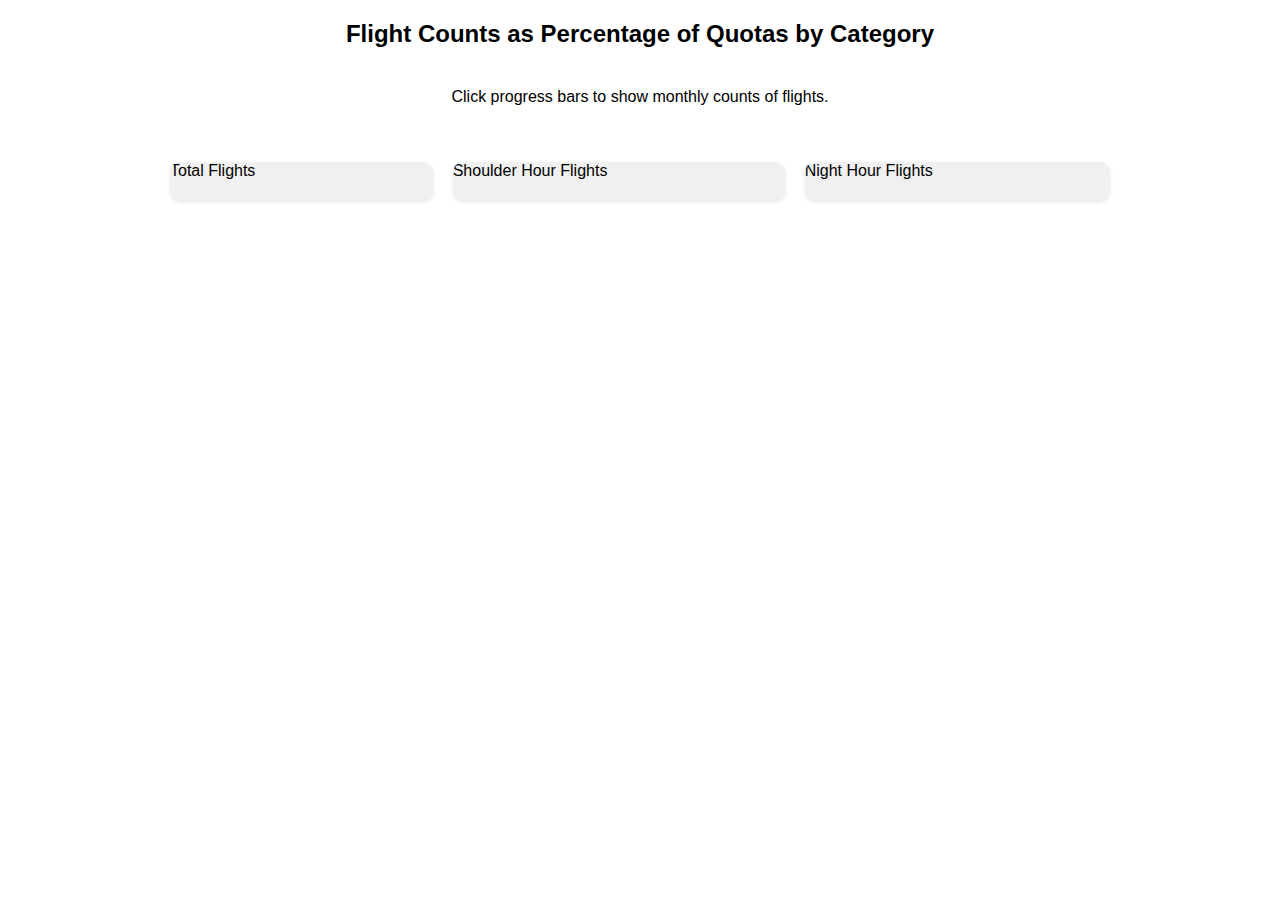
==== index.html @ 79a76f4b "added text to say click progress bars" ====
<!DOCTYPE html>
<html lang="en">
<head>
    <meta charset="UTF-8">
    <title>Flight Counts as Percentage of Quotas by Category</title>
    <script src="https://d3js.org/d3.v7.min.js"></script>
    <link rel="stylesheet" href="styles.css">
    <!-- Add any additional styles here -->
</head>
<body>
    <h2>Flight Counts as Percentage of Quotas by Category</h2>
    <!-- The visualization will be appended to this div -->
    <!-- <div id="chart"></div> -->

 <p id="progText">
    Click progress bars to show monthly counts of flights.
 </p>
    <div id="progress-bars-container">
        <div class="progress-bar-container">
            <label for="total-flights-progress">Total Flights</label>
            <div id="total-flights-progress" class="progress-bar total"></div>
            <span id="total-flights-progress-label" class="progress-label"></span>


        </div>
        <div class="progress-bar-container">
            <label for="shoulder-flights-progress">Shoulder Hour Flights</label>
            <div id="shoulder-flights-progress" class="progress-bar shoulder"></div>
            <span id="shoulder-flights-progress-label" class="progress-label"></span>
        </div>
        <div class="progress-bar-container">
            <label for="night-flights-progress">Night Hour Flights</label>
            <div id="night-flights-progress" class="progress-bar night"></div>
            <span id="night-flights-progress-label" class="progress-label"></span>
        </div>
    </div>


  
  <!-- Container for the monthly chart that will be updated on click -->
 
  
  <div id="hide-chart-btn-container">
    <button id="hide-chart-btn">Hide Chart</button>
</div>

  <div id="monthly-chart-container">
    <!-- This is where the new chart will be appended -->
   
   
  </div>

  
  

    <!-- Reference to your separate JavaScript file -->
    <script src="main.js"></script>
</body>
</html>
---- styles.css ----
h2 {
        font-family:'Lucida Sans', 'Lucida Sans Regular', 'Lucida Grande', 'Lucida Sans Unicode', Geneva, Verdana, sans-serif; 
        text-align: center;
    }

    #progText {
       font-family: 'Gill Sans', 'Gill Sans MT', Calibri, 'Trebuchet MS', sans-serif;
       text-align: center;
       padding:20px; 
    }

#progress-bars-container {
    display: flex;
    justify-content: space-between;
    align-items: center;
    max-width: 960px;
    margin: auto;
    padding: 20px;
  }
  
  .progress-bar-container {
    flex-grow: 1;
    margin: 0 10px;
    text-align: left;
    font-family:'Segoe UI', Tahoma, Geneva, Verdana, sans-serif;
    background-color: #f0f0f0; /* Light grey background */
    border-radius: 10px; /* Rounded corners for the container */
    box-shadow: 0 2px 4px rgba(0, 0, 0, 0.1); /* Subtle shadow */
    overflow: hidden; /* Ensures the inner bar doesn't overflow the rounded corners */
  }
  
  .progress-bar {
    width: 0;
    height: 20px;
    line-height: 20px;
    color: white;
    font-weight: bold;
    text-align: center;
    background-image: linear-gradient(to right, #4ca1af, #c4e0e5); /* Gradient background */
    border-radius: 10px; /* Rounded corners */
    transition: width 1s ease-out; /* Smooth transition for width and background color */
  }
  
  /* Hover effect */
  .progress-bar:hover {
    opacity: 0.9; /* Slightly see-through */
    box-shadow: inset 0 0 10px rgba(0, 0, 0, 0.3); /* Inner shadow for depth */
  }
  
  /* Assign unique gradients to each bar using additional classes */
  .progress-bar.total {
    background-image: linear-gradient(to right, #4ca1af, #c4e0e5);
  }
  
  .progress-bar.shoulder {
    background-image: linear-gradient(to right, #f6b93b, #e55039);
  }
  
  .progress-bar.night {
    background-image: linear-gradient(to right, #38ef7d, #11998e);
  }
  
  #hide-chart-btn {
    padding: 5px 10px;
    background-color: #f44336; /* Red for example */
    color: white;
    border: none;
    border-radius: 4px;
    cursor: pointer;
    margin-top: 10px;
    display: none;
  }
  
  /* Style for chart titles */
.chart-title {
    fill: #333; /* Title color */
    font-weight: bold;
    font-size: 14px;
}

/* Style for bar count labels */
.bar-label {
    fill: #333; /* Label color */
    font-size: 12px;
    padding: 20px;
}
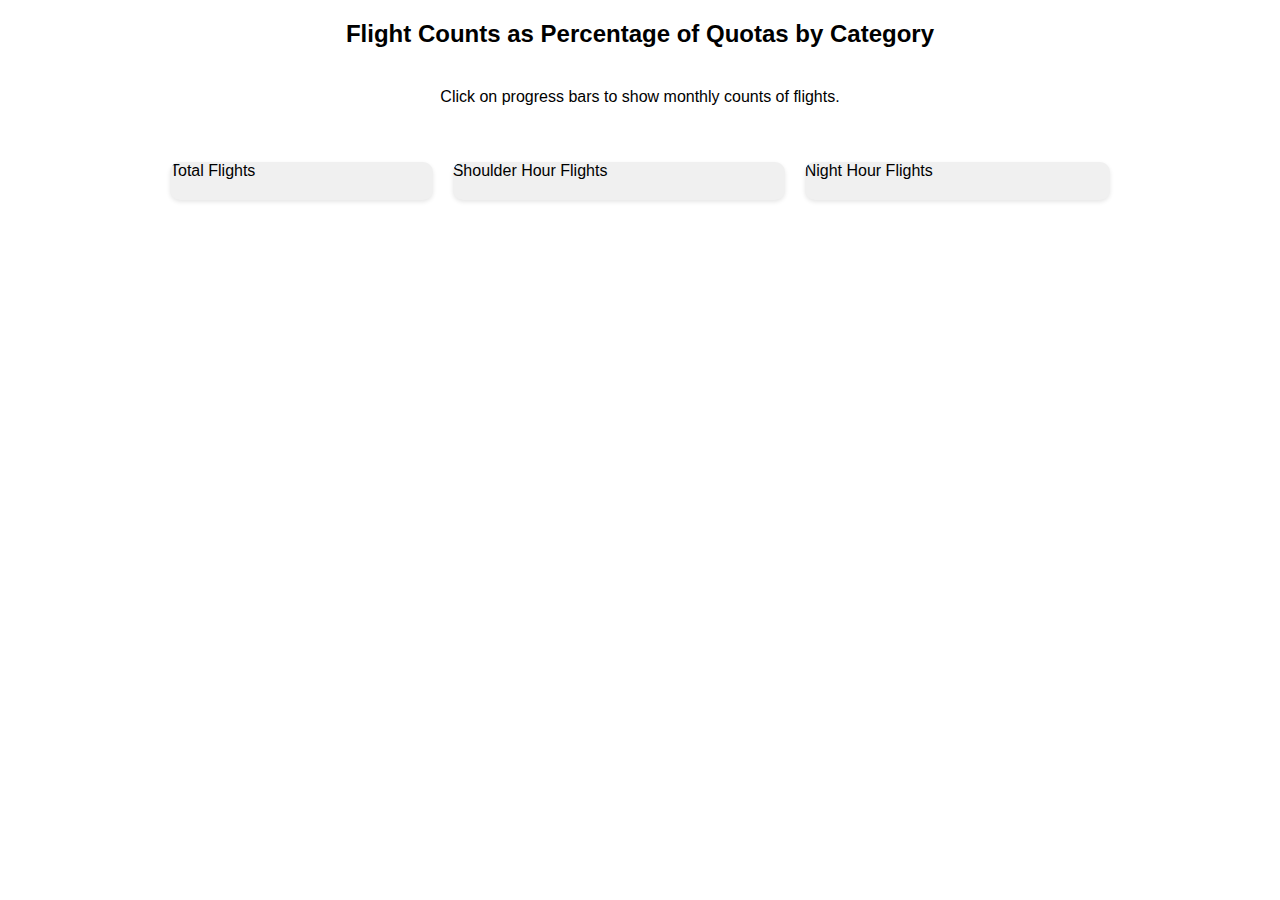
==== commit 71814b90: "moved chart to the middle of the page" ====
--- a/index.html
+++ b/index.html
@@ -13,7 +13,7 @@
     <!-- <div id="chart"></div> -->
 
  <p id="progText">
-    Click progress bars to show monthly counts of flights.
+    Click on progress bars to show monthly counts of flights.
  </p>
     <div id="progress-bars-container">
         <div class="progress-bar-container">
@@ -34,26 +34,16 @@
             <span id="night-flights-progress-label" class="progress-label"></span>
         </div>
     </div>
-
-
-  
-  <!-- Container for the monthly chart that will be updated on click -->
- 
-  
-  <div id="hide-chart-btn-container">
+<div id="hide-chart-btn-container">
     <button id="hide-chart-btn">Hide Chart</button>
 </div>
 
+ <!-- Container for the monthly chart that will be updated on click -->
+ 
   <div id="monthly-chart-container">
     <!-- This is where the new chart will be appended -->
-   
-   
+
   </div>
-
-  
-  
-
-    <!-- Reference to your separate JavaScript file -->
     <script src="main.js"></script>
 </body>
 </html>
--- a/styles.css
+++ b/styles.css
@@ -86,3 +86,8 @@
     font-size: 12px;
     padding: 20px;
 }
+
+#monthly-chart-container {
+
+    padding-left:350px;
+}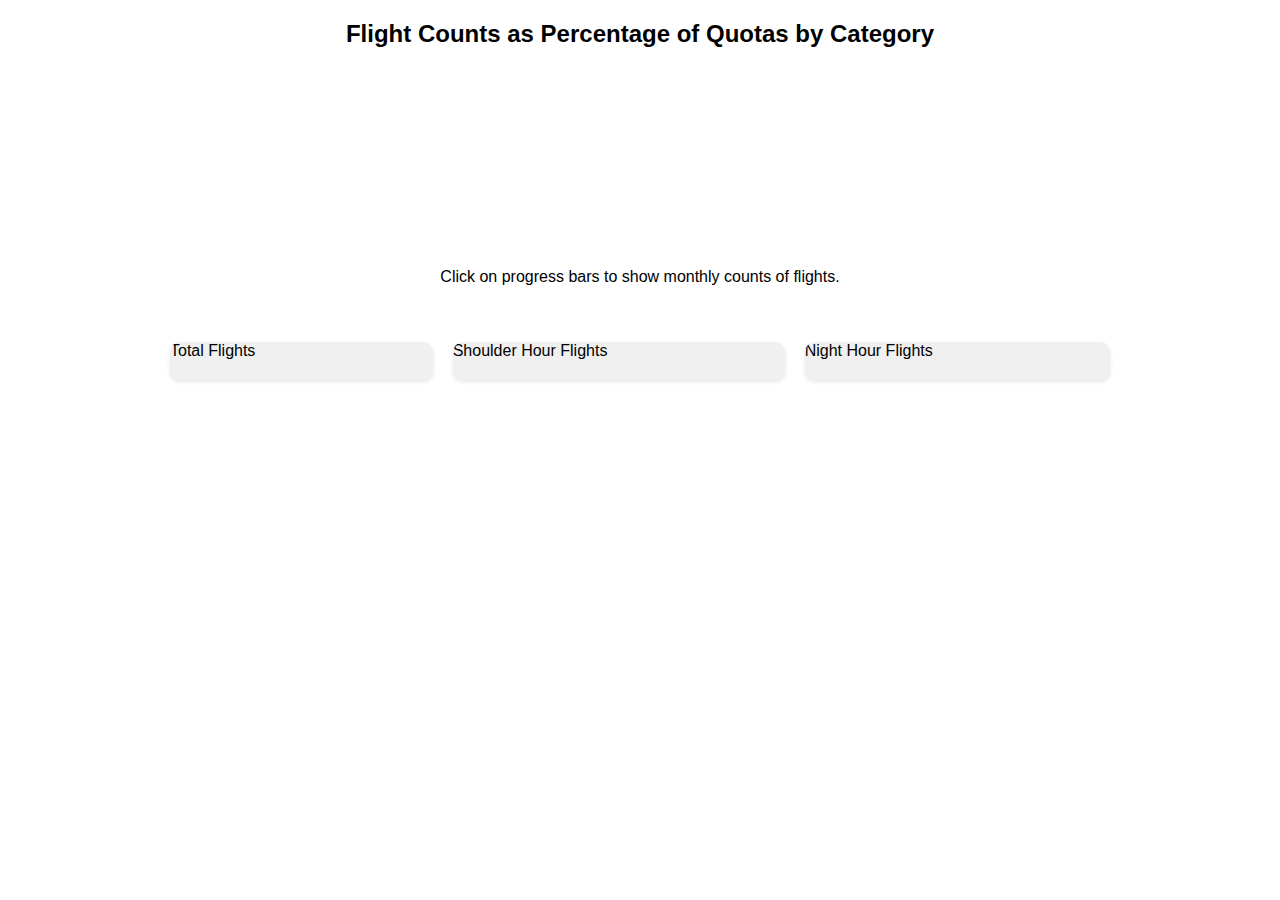
==== commit 56031134: "updating more gauge code" ====
--- a/index.html
+++ b/index.html
@@ -11,6 +11,12 @@
     <h2>Flight Counts as Percentage of Quotas by Category</h2>
     <!-- The visualization will be appended to this div -->
     <!-- <div id="chart"></div> -->
+    <div id="gauge-charts-container">
+        <svg id="total-flights-gauge" width="200" height="160"></svg>
+        <svg id="shoulder-flights-gauge" width="200" height="160"></svg>
+        <svg id="night-flights-gauge" width="200" height="160"></svg>
+    </div>
+
 
  <p id="progText">
     Click on progress bars to show monthly counts of flights.
@@ -45,5 +51,6 @@
 
   </div>
     <script src="main.js"></script>
+    <script src="gauge.js"></script>
 </body>
 </html>
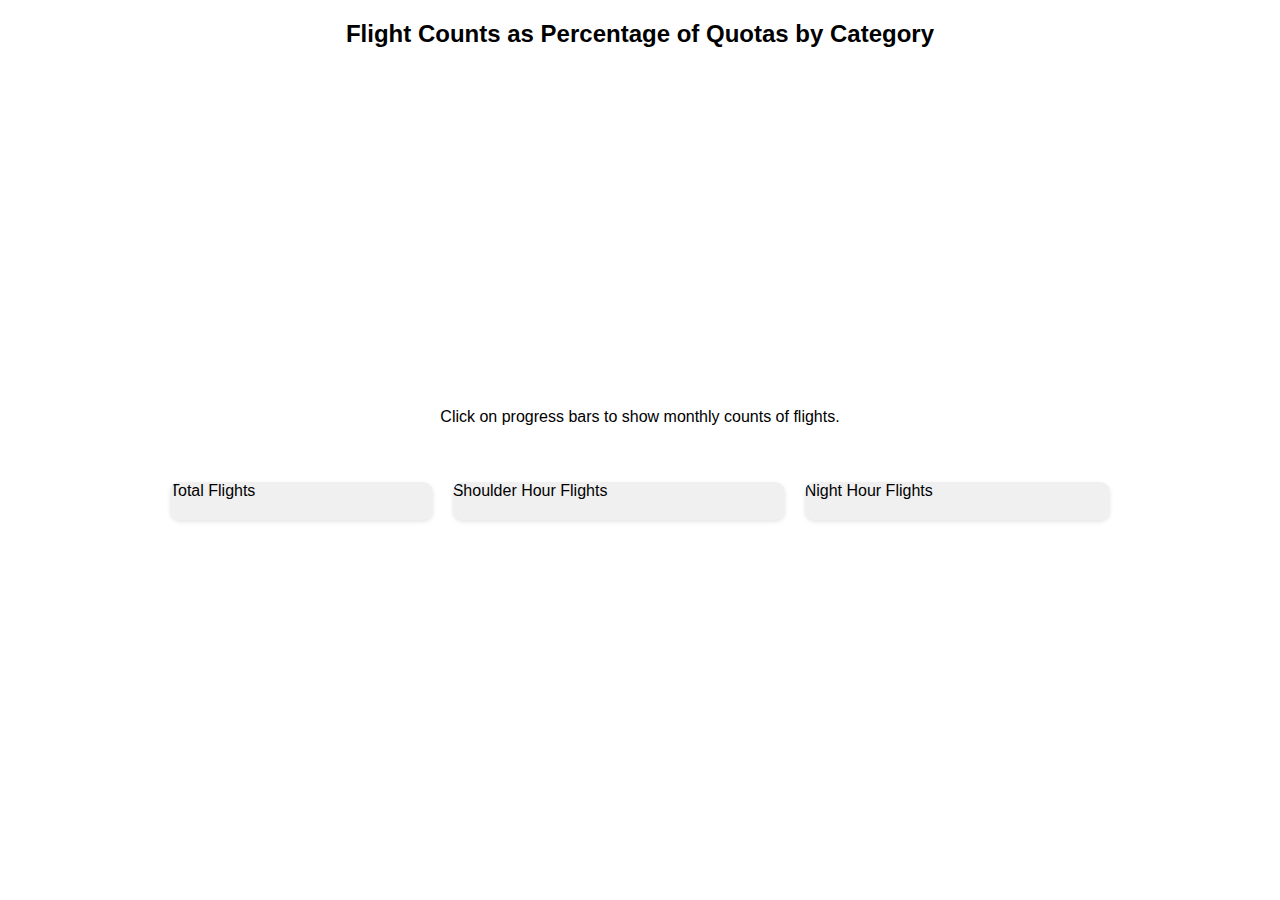
==== commit 1b1bbedb: "updating more gauge code" ====
--- a/index.html
+++ b/index.html
@@ -12,7 +12,7 @@
     <!-- The visualization will be appended to this div -->
     <!-- <div id="chart"></div> -->
     <div id="gauge-charts-container">
-        <svg id="total-flights-gauge" width="200" height="160"></svg>
+        <svg id="total-flights-gauge" width="300" height="300"></svg>
         <svg id="shoulder-flights-gauge" width="200" height="160"></svg>
         <svg id="night-flights-gauge" width="200" height="160"></svg>
     </div>
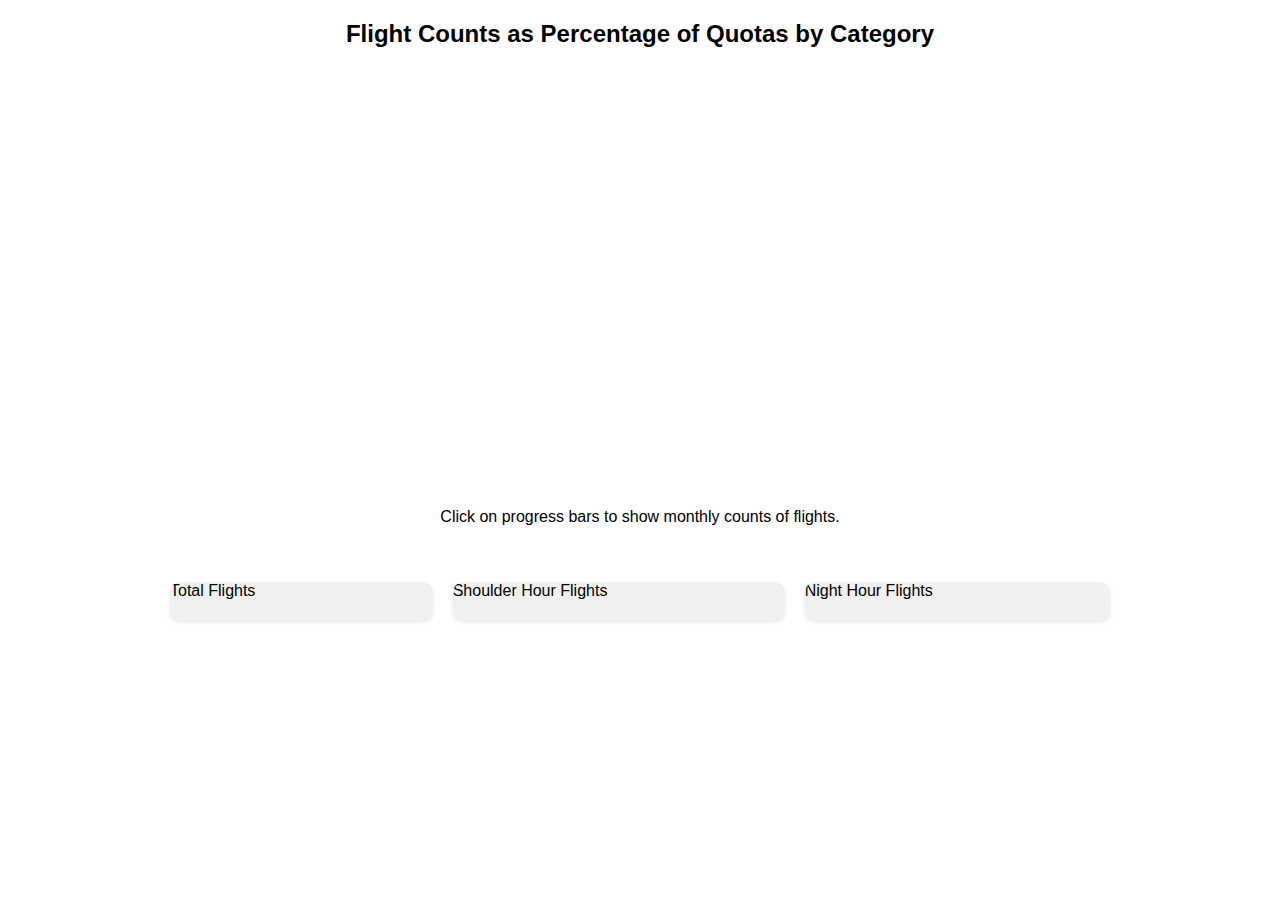
==== commit 3147d73c: "updating more gauge code" ====
--- a/index.html
+++ b/index.html
@@ -12,7 +12,7 @@
     <!-- The visualization will be appended to this div -->
     <!-- <div id="chart"></div> -->
     <div id="gauge-charts-container">
-        <svg id="total-flights-gauge" width="300" height="300"></svg>
+        <svg id="total-flights-gauge" width="400" height="400"></svg>
         <svg id="shoulder-flights-gauge" width="200" height="160"></svg>
         <svg id="night-flights-gauge" width="200" height="160"></svg>
     </div>
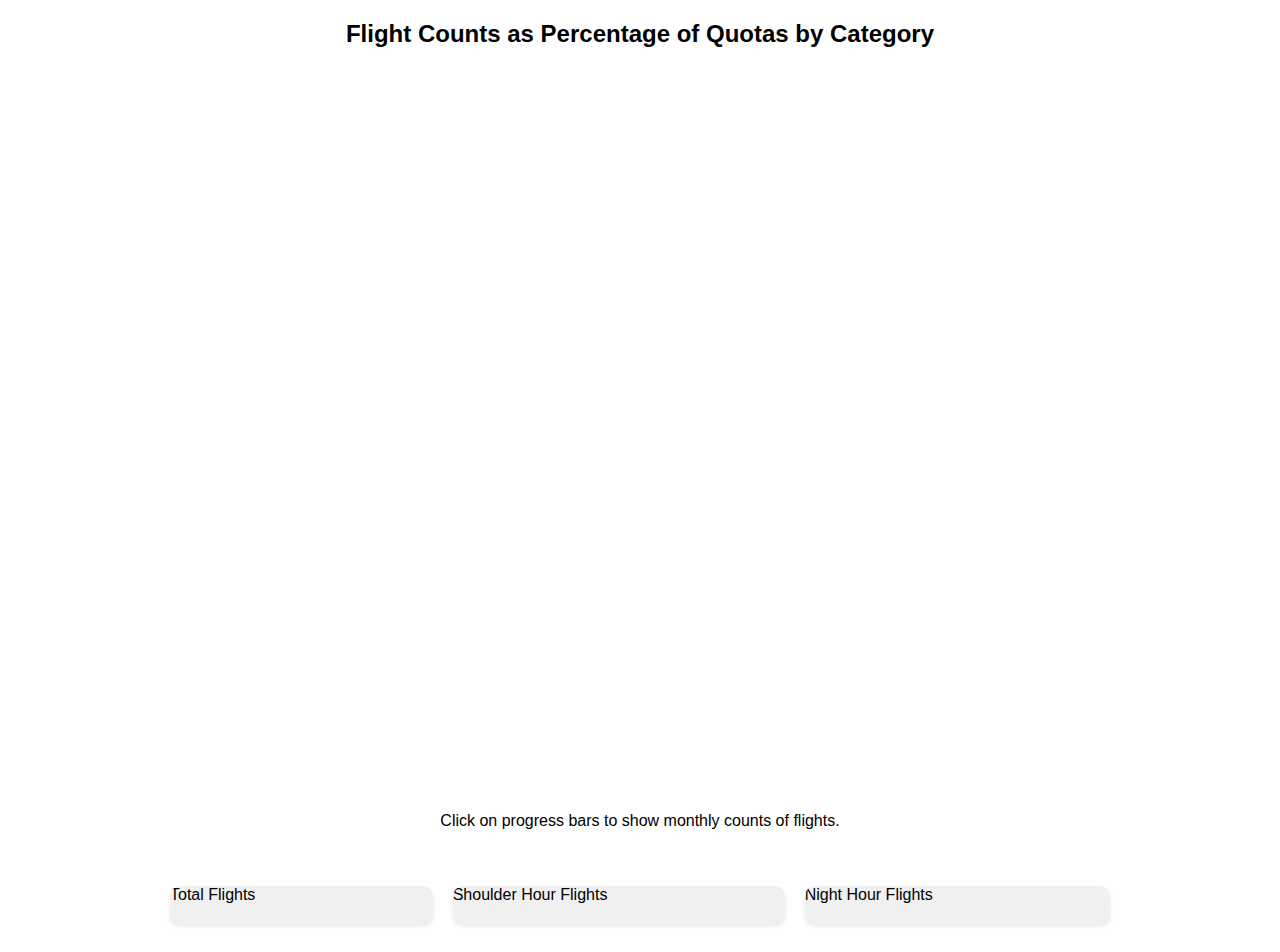
==== commit d8afc09b: "added dial txt and red yellow green spectrum" ====
--- a/index.html
+++ b/index.html
@@ -12,10 +12,24 @@
     <!-- The visualization will be appended to this div -->
     <!-- <div id="chart"></div> -->
     <div id="gauge-charts-container">
-        <svg id="total-flights-gauge" width="400" height="400"></svg>
+        <svg id="total-flights-gauge" width="400" height="400">
+        <defs>
+            <linearGradient id="gauge-gradient" x1="0%" y1="100%" x2="100%" y2="0%">
+              <stop offset="0%" style="stop-color:green; stop-opacity:1" />
+              <stop offset="50%" style="stop-color:yellow; stop-opacity:1" />
+              <stop offset="100%" style="stop-color:red; stop-opacity:1" />
+            </linearGradient>
+          </defs>
+        </svg>
         <svg id="shoulder-flights-gauge" width="200" height="160"></svg>
         <svg id="night-flights-gauge" width="200" height="160"></svg>
     </div>
+
+    <svg id="total-flights-gauge" width="300" height="300">
+        
+        <!-- ... Rest of your SVG elements ... -->
+      </svg>
+      
 
 
  <p id="progText">
